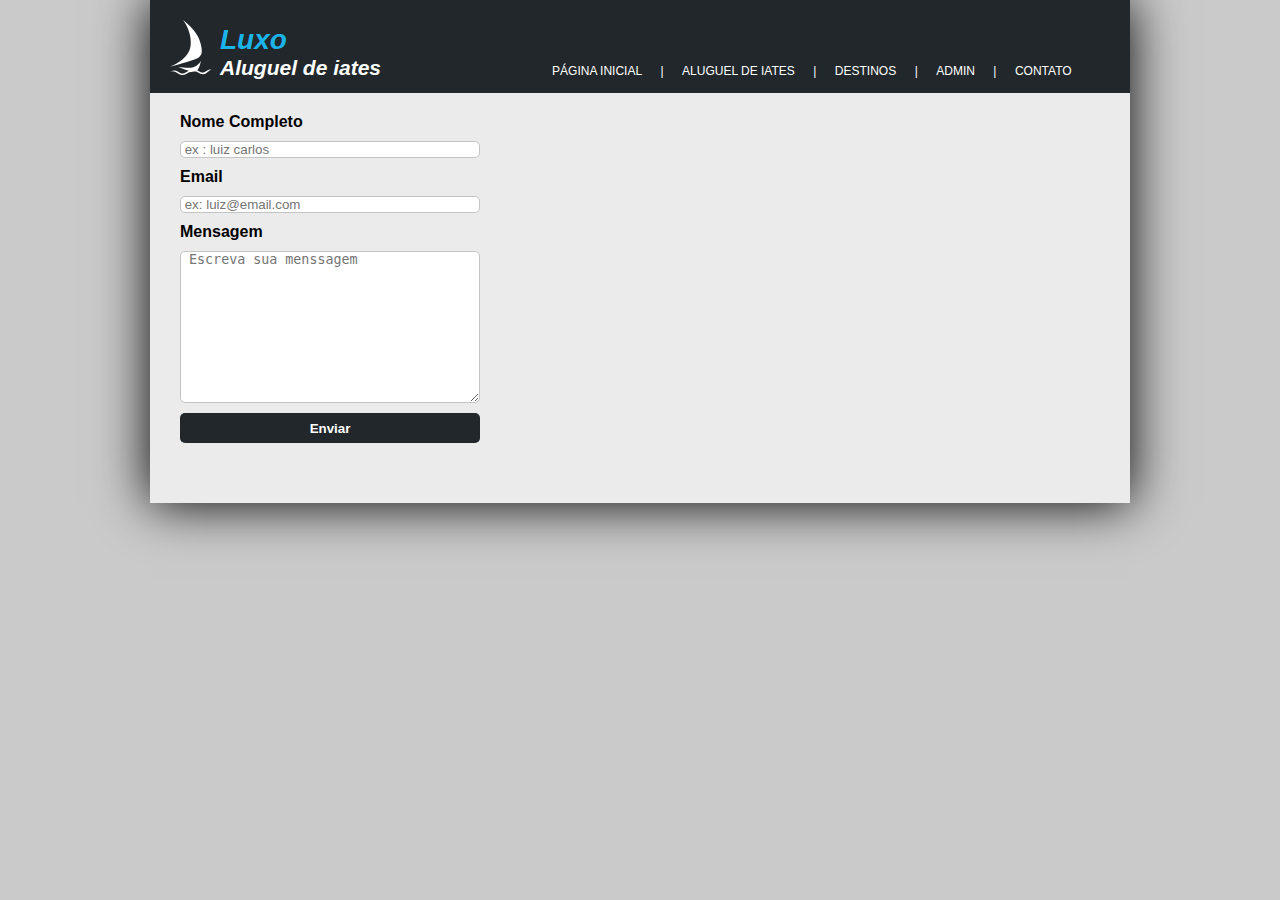
==== Projeto Final/Projeto-Aluguel Iates/Contato.html @ c0d8a13a "ok" ====
<!DOCTYPE	html>

	<head>
		<link href="CSS/Style.css" rel="stylesheet"/>

		<title>Contato</title>

		<meta charset="utf-8">

	</head>


	<body>

		<div id="corposite">
			<header>
				<div class="logo">
					<img class="barco" src="imagens/barco1.png" />
					<div class="txtop">
						<h1>Luxo</h1>
						<h2>Aluguel de iates</h2>
					</div>
				</div>
				
				<nav>
					<ul>
						<li><a class="menu" href="Projeto iate.html" >PÁGINA INICIAL</a> </li>
						<li class="barra"> | </li>
						<li><a class="menu" href="Aluguel.html" >ALUGUEL DE IATES</a></li>
						<li class="barra"> | </li>
						<li><a class="menu" href="Destinos.html" >DESTINOS</a></li>
						<li class="barra"> | </li>
						<li><a class="menu" href="admin.html" >ADMIN</a></li>
						<li class="barra"> | </li>
						<li><a class="menu" href="Contato.html" >CONTATO</a></li>
					</ul>
				</nav>
						
			</header>

			<section>
				<form id="form" action="">
					<h2 id="letras">Nome Completo</h2>
					<input id="nome" placeholder=" ex : luiz carlos" type="text">

					<h2 id="letras">Email</h2>
					<input id="email" placeholder=" ex: luiz@email.com" type="email"  >

					<h2 id="letras">Mensagem</h2>
					<textarea id="msg" placeholder=" Escreva sua menssagem"  cols="30" rows="10"></textarea>
					
					<button id="botao" onclick="Enviar()">Enviar</button>


				</form>
			</section>

        
        	
		</div>

		<script src="/jquery-3.6.4.min.js"></script>
		<script src="funcoes.js"></script>
		<script src="Msg_Login.js"></script>
    </body>
</html>
---- Projeto Final/Projeto-Aluguel Iates/CSS/Style.css ----
* {
    margin: 0%;
    padding: 0%;
}

body {
    background-color: #918f8f79;
}

#corposite {
    width: 980px;
    /* centralizando a div (nesse caso abaixo o site) para qualquer resolução de tela */
    margin-left: auto;
    margin-right: auto;
    background-color: #EBEBEB;
    box-shadow: 0px 0px 50px black;
    padding-bottom: 60px;
    position: relative;
}

header {
    background-color: #21272B;
    color: white;
}

.logo {
    margin: 0;
    padding-right: 0px;
    /* background-color: yellowgreen; */
    padding-top: 0px;
    display: inline-block;
}

.barco {

    margin: 0px;
    padding-left: 20px;
    padding-top: 20px;
    padding-right: 5px;
    /* background-color: slateblue; */
}

.txtop {
    /* background-color: turquoise; */
    padding-bottom: 0px;
    font-size: 14px;
    display: inline-block;
    font-style: italic;
}

h1 {
    color: #1BB4E8;
    margin: 0;
    font-family: arial, helvetica, sans-serif;
    font-style: italic;
    /* background-color: rgb(87, 105, 209); */
}

h2 {
    display: inline-block;
    font-family: arial, helvetica, sans-serif;
    /* alterando as margens do texto, div ou o que tiver trabalhando */
    margin: 0%;
}

nav {
    /* background-color:red; */
    display: inline-block;
    padding: 0;
    padding-left: 160px;
    font-family: Arial, Helvetica, sans-serif;
}

nav ul {
    /* tirando a marcação do menu */
    list-style: none;
}

nav ul li {
    /* colocando o menu em "linha" */
    display: inline-block;
    /* colocando um afastamento entre os menu */
    padding-left: 7px;
    padding-right: 7px;
    padding-top: 15px;
    padding-bottom: 15px;
    /* contraolando o tamanho do texto */
    font-size: 12px;
}

.menu,
.barra {
    color: #ffffff;
    text-decoration: none;
}

.menu:hover {
    color: #1BB4E8;
}

/* --------------------------------------------------------------------------  */
#barcoprincipal {
    position: relative;
}

.fundopreto {
    background-color: rgba(26, 50, 67, 0.9);
    color: white;
    position: absolute;
    top: 200px;
    left: 500px;
    /* definindo a largura do conteiner */
    width: 350px;
    /* definindo a altura do conteiner */
    height: 140px;
    padding-left: 30px;
    padding-top: 30px;
    padding-right: 50px;
    padding-bottom: 50px;
}

.contato {
    position: absolute;
    /* background-color: burlywood; */
}

#barquinho {
    margin-top: 30px;
    padding-right: 10px;
    /* background-color: aqua; */
}

.fone {
    display: inline-block;
}

.telefone {
    color: #C6B07F;
    /* background-color: brown; */
    display: inline-block;
}

/* ------------------------------------------------------------------------ */
#destino {
    width: 455px;
    display: inline-block;
    margin-bottom: 0;
    /* background-color: rosybrown; */
    padding: 15px;
}

#informacoes {
    /* background-color: springgreen; */
    margin: 0;
    padding: 0;
}

#destino h3 {
    display: inline-block;
    margin-top: -32px;
    /* alinha verticalmente no top no middle ou no bottom */
    vertical-align: middle;
    padding-left: 3px;
}

#destino p,
#destino h4 {
    padding-top: 10px;
    padding-bottom: 10px;
}

#destino div {
    background-color: royalblue;
    color: white;
}

/* ----------------------------------------------------------------------------- */
#nossafrota {
    /* height: 450px; */
    width: 450px;
    display: inline-block;
    padding: 15px;
    margin-top: 0;
    margin-bottom: 10px;
}

#nossafrota h3 {
    display: inline-block;
    margin-top: -27px;
    /* alinha verticalmente no top no middle ou no bottom */
    vertical-align: middle;
    padding-left: 3px;
}

#nossafrota p {
    padding-top: 10px;
    padding-bottom: 15px;
}

#nossafrota h4 {
    padding-top: 10px;
    padding-bottom: 10px;
}

#nossafrota div {
    background-color: rgb(182, 172, 127);
    color: white;
}

.b1 {
    margin-bottom: 11px;
}

.b2 {
    margin-left: 11px;
    margin-bottom: 11px;
}

.b4 {
    margin-left: 11px;
}

/* --------------------------------------------------------------------------------- */
#footer {
    background-color: rgba(26, 50, 67, 0.15);
    margin: 0;
    padding: 15px;
    position: absolute;
    width: 100%;
}

#form {
    display: flex;
    flex-direction: column;
    width: 300px;
    margin-top: 10px;
    margin-left: 30px;


}

#form input,
textarea {
    border: solid 1px rgb(196, 196, 196);
    border-radius: 5px;
    outline: none;


}



#botao {
    
    border: none;
    border-radius: 5px;
    background-color: #21272B;
    color: white;
    font-weight: bold;
    margin-top: 10px;
    height: 30px;
}

#botao:hover {
    background-color: #434547;
}

#letras {
    font-size: medium;
    margin-top: 10px;
    margin-bottom: 10px;
}

#display-tabela {

    display: flex;
    flex-direction: column;
    justify-content: center;
    align-items: center;
}

#titulo-tabela {

    justify-content: center;
    margin: 30px;
}

th {
    background-color: #21272B;
    color: white;
}

table {
    border-collapse: collapse;
    margin: auto;
}

th,
td {
    padding: 6px;
    text-align: start;
    width: 200px;
}

th {
    font-weight: bold;
}


tr:nth-child(even) {
    background-color: #aaabab;
}

tr:hover:nth-child(1n + 2) {
    background-color: #596266;
    color: #fff;
}
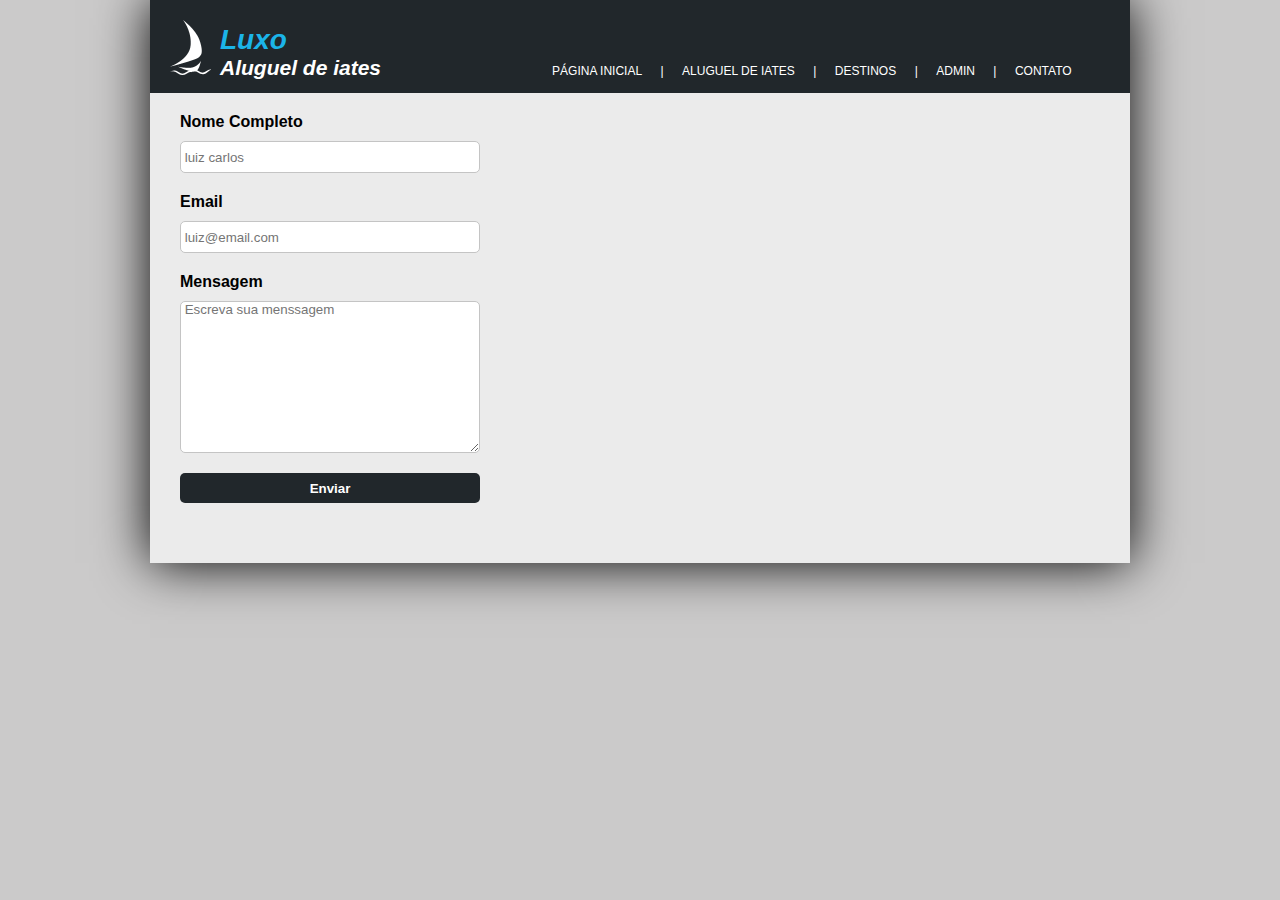
==== commit 20bd1276: "ok" ====
--- a/Projeto Final/Projeto-Aluguel Iates/Contato.html
+++ b/Projeto Final/Projeto-Aluguel Iates/Contato.html
@@ -41,10 +41,10 @@
 			<section>
 				<form id="form" action="">
 					<h2 id="letras">Nome Completo</h2>
-					<input id="nome" placeholder=" ex : luiz carlos" type="text">
+					<input id="nome" placeholder=" luiz carlos" type="text">
 
 					<h2 id="letras">Email</h2>
-					<input id="email" placeholder=" ex: luiz@email.com" type="email"  >
+					<input id="email" placeholder=" luiz@email.com" type="email"  >
 
 					<h2 id="letras">Mensagem</h2>
 					<textarea id="msg" placeholder=" Escreva sua menssagem"  cols="30" rows="10"></textarea>
--- a/Projeto Final/Projeto-Aluguel Iates/CSS/Style.css
+++ b/Projeto Final/Projeto-Aluguel Iates/CSS/Style.css
@@ -244,8 +244,20 @@
     border: solid 1px rgb(196, 196, 196);
     border-radius: 5px;
     outline: none;
-
-
+    margin-bottom: 10px;
+    font-family: Arial, Helvetica, sans-serif;
+
+
+}
+
+#form input{
+
+    height: 30px;
+}
+
+#form input::placeholder, textarea::placeholder{
+
+    font-family: Arial, Helvetica, sans-serif;
 }
 
 
